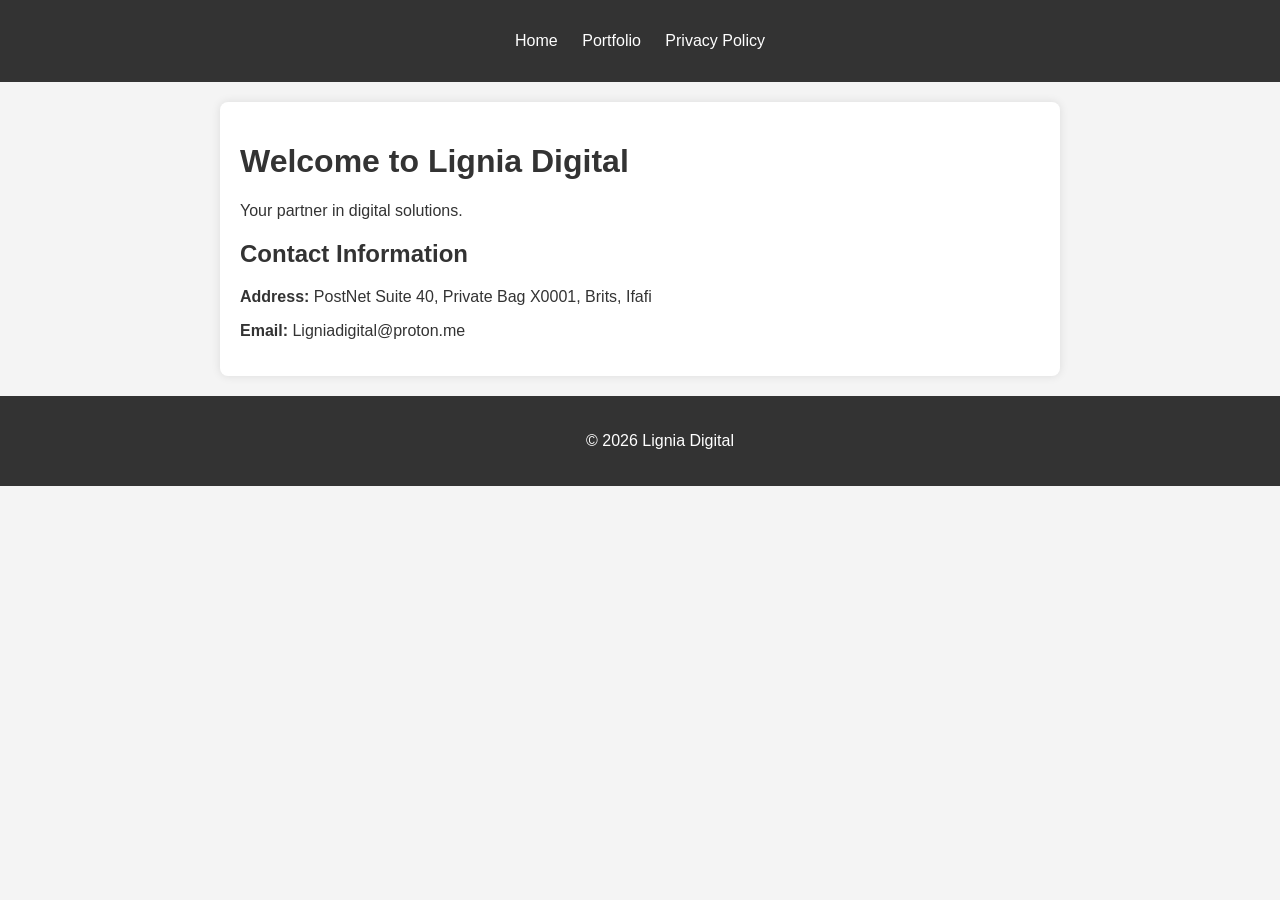
==== index.html @ e2fef044 "Initial website setup" ====
<!DOCTYPE html>
<html lang="en">
<head>
    <meta charset="UTF-8">
    <meta name="viewport" content="width=device-width, initial-scale=1.0">
    <title>Lignia Digital - Home</title>
    <link rel="stylesheet" href="style.css">
</head>
<body>
    <header>
        <nav>
            <ul>
                <li><a href="index.html">Home</a></li>
                <li><a href="portfolio.html">Portfolio</a></li>
                <li><a href="privacy-policy.html">Privacy Policy</a></li>
            </ul>
        </nav>
    </header>
    <main>
        <h1>Welcome to Lignia Digital</h1>
        <p>Your partner in digital solutions.</p>

        <h2>Contact Information</h2>
        <p><strong>Address:</strong> PostNet Suite 40, Private Bag X0001, Brits, Ifafi</p>
        <p><strong>Email:</strong> Ligniadigital@proton.me</p>
    </main>
    <footer>
        <p>&copy; 2026 Lignia Digital</p>
    </footer>
</body>
</html>
---- style.css ----
body {
    font-family: Arial, sans-serif;
    margin: 0;
    padding: 0;
    background-color: #f4f4f4;
    color: #333;
}

header {
    background-color: #333;
    color: #fff;
    padding: 1em 0;
    text-align: center;
}

nav ul {
    list-style: none;
    padding: 0;
}

nav ul li {
    display: inline;
    margin: 0 10px;
}

nav ul li a {
    color: #fff;
    text-decoration: none;
}

main {
    padding: 20px;
    max-width: 800px;
    margin: 20px auto;
    background-color: #fff;
    border-radius: 8px;
    box-shadow: 0 0 10px rgba(0, 0, 0, 0.1);
}

footer {
    text-align: center;
    padding: 20px;
    background-color: #333;
    color: #fff;
    position: relative;
    bottom: 0;
    width: 100%;
}
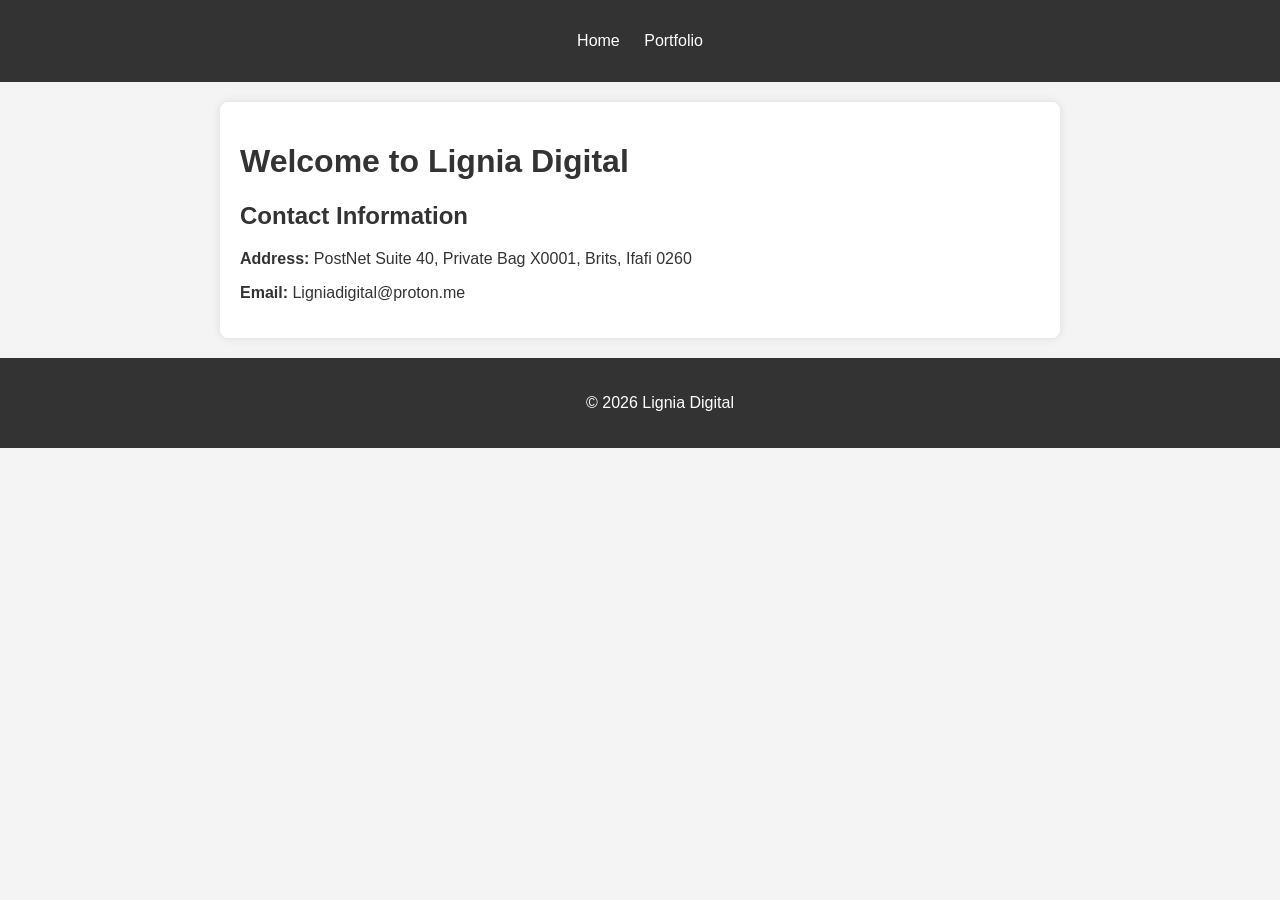
==== commit 2230e1af: "Add files via upload" ====
--- a/index.html
+++ b/index.html
@@ -1,31 +1,29 @@
-<!DOCTYPE html>
-<html lang="en">
-<head>
-    <meta charset="UTF-8">
-    <meta name="viewport" content="width=device-width, initial-scale=1.0">
-    <title>Lignia Digital - Home</title>
-    <link rel="stylesheet" href="style.css">
-</head>
-<body>
-    <header>
-        <nav>
-            <ul>
-                <li><a href="index.html">Home</a></li>
-                <li><a href="portfolio.html">Portfolio</a></li>
-                <li><a href="privacy-policy.html">Privacy Policy</a></li>
-            </ul>
-        </nav>
-    </header>
-    <main>
-        <h1>Welcome to Lignia Digital</h1>
-        <p>Your partner in digital solutions.</p>
-
-        <h2>Contact Information</h2>
-        <p><strong>Address:</strong> PostNet Suite 40, Private Bag X0001, Brits, Ifafi</p>
-        <p><strong>Email:</strong> Ligniadigital@proton.me</p>
-    </main>
-    <footer>
-        <p>&copy; 2026 Lignia Digital</p>
-    </footer>
-</body>
+<!DOCTYPE html>
+<html lang="en">
+<head>
+    <meta charset="UTF-8">
+    <meta name="viewport" content="width=device-width, initial-scale=1.0">
+    <title>Lignia Digital - Home</title>
+    <link rel="stylesheet" href="style.css">
+</head>
+<body>
+    <header>
+        <nav>
+            <ul>
+                <li><a href="index.html">Home</a></li>
+                <li><a href="portfolio.html">Portfolio</a></li>
+            </ul>
+        </nav>
+    </header>
+    <main>
+        <h1>Welcome to Lignia Digital</h1>
+
+        <h2>Contact Information</h2>
+        <p><strong>Address:</strong> PostNet Suite 40, Private Bag X0001, Brits, Ifafi 0260</p>
+        <p><strong>Email:</strong> Ligniadigital@proton.me</p>
+    </main>
+    <footer>
+        <p>&copy; 2026 Lignia Digital</p>
+    </footer>
+</body>
 </html>
--- a/style.css
+++ b/style.css
@@ -1,48 +1,150 @@
-body {
-    font-family: Arial, sans-serif;
-    margin: 0;
-    padding: 0;
-    background-color: #f4f4f4;
-    color: #333;
-}
-
-header {
-    background-color: #333;
-    color: #fff;
-    padding: 1em 0;
-    text-align: center;
-}
-
-nav ul {
-    list-style: none;
-    padding: 0;
-}
-
-nav ul li {
-    display: inline;
-    margin: 0 10px;
-}
-
-nav ul li a {
-    color: #fff;
-    text-decoration: none;
-}
-
-main {
-    padding: 20px;
-    max-width: 800px;
-    margin: 20px auto;
-    background-color: #fff;
-    border-radius: 8px;
-    box-shadow: 0 0 10px rgba(0, 0, 0, 0.1);
-}
-
-footer {
-    text-align: center;
-    padding: 20px;
-    background-color: #333;
-    color: #fff;
-    position: relative;
-    bottom: 0;
-    width: 100%;
-}+body {
+    font-family: Arial, sans-serif;
+    margin: 0;
+    padding: 0;
+    background-color: #f4f4f4;
+    color: #333;
+}
+
+header {
+    background-color: #333;
+    color: #fff;
+    padding: 1em 0;
+    text-align: center;
+}
+
+nav ul {
+    list-style: none;
+    padding: 0;
+}
+
+nav ul li {
+    display: inline;
+    margin: 0 10px;
+}
+
+nav ul li a {
+    color: #fff;
+    text-decoration: none;
+}
+
+main {
+    padding: 20px;
+    max-width: 800px;
+    margin: 20px auto;
+    background-color: #fff;
+    border-radius: 8px;
+    box-shadow: 0 0 10px rgba(0, 0, 0, 0.1);
+}
+
+footer {
+    text-align: center;
+    padding: 20px;
+    background-color: #333;
+    color: #fff;
+    position: relative;
+    bottom: 0;
+    width: 100%;
+}
+
+.portfolio-grid {
+    display: grid;
+    grid-template-columns: repeat(auto-fit, minmax(250px, 1fr));
+    gap: 20px;
+    margin-top: 20px;
+}
+
+.portfolio-item {
+    display: flex;
+    flex-direction: column;
+    align-items: center;
+    text-align: center;
+}
+
+.portfolio-item .app-icon {
+    display: flex;
+    justify-content: center;
+    align-items: center;
+    width: 100px;
+    height: 100px;
+    background-color: #f9f9f9;
+    border: 1px solid #ddd;
+    border-radius: 20px;
+    box-shadow: 0 2px 5px rgba(0,0,0,0.05);
+    overflow: hidden;
+    text-decoration: none;
+}
+
+.portfolio-item .app-icon img {
+    width: 100%;
+    height: 100%;
+    object-fit: cover;
+    border-radius: 20px;
+}
+
+.portfolio-item .app-subtitle {
+    margin: 8px 0 0 0;
+    color: #333;
+    font-size: 0.9em;
+}
+
+.tabs {
+    display: flex;
+    border-bottom: 2px solid #ddd;
+    margin-bottom: 20px;
+}
+
+.tab-button {
+    padding: 10px 20px;
+    background: none;
+    border: none;
+    cursor: pointer;
+    font-size: 16px;
+    color: #666;
+    border-bottom: 2px solid transparent;
+    margin-bottom: -2px;
+    transition: all 0.3s ease;
+}
+
+.tab-button:hover {
+    color: #333;
+}
+
+.tab-button.active {
+    color: #333;
+    border-bottom: 2px solid #333;
+}
+
+.tab-content {
+    display: none;
+}
+
+.tab-content.active {
+    display: block;
+}
+
+.tab-content h1 {
+    font-size: 1.8em;
+    margin-bottom: 4px;
+}
+
+.tab-content h2 {
+    font-size: 1.15em;
+    margin-top: 32px;
+    margin-bottom: 6px;
+}
+
+.tab-content p {
+    margin: 8px 0;
+    line-height: 1.7;
+}
+
+.tab-content .updated {
+    color: #888;
+    font-size: 0.9em;
+    margin-bottom: 32px;
+}
+
+.tab-content a {
+    color: #1a6fca;
+}
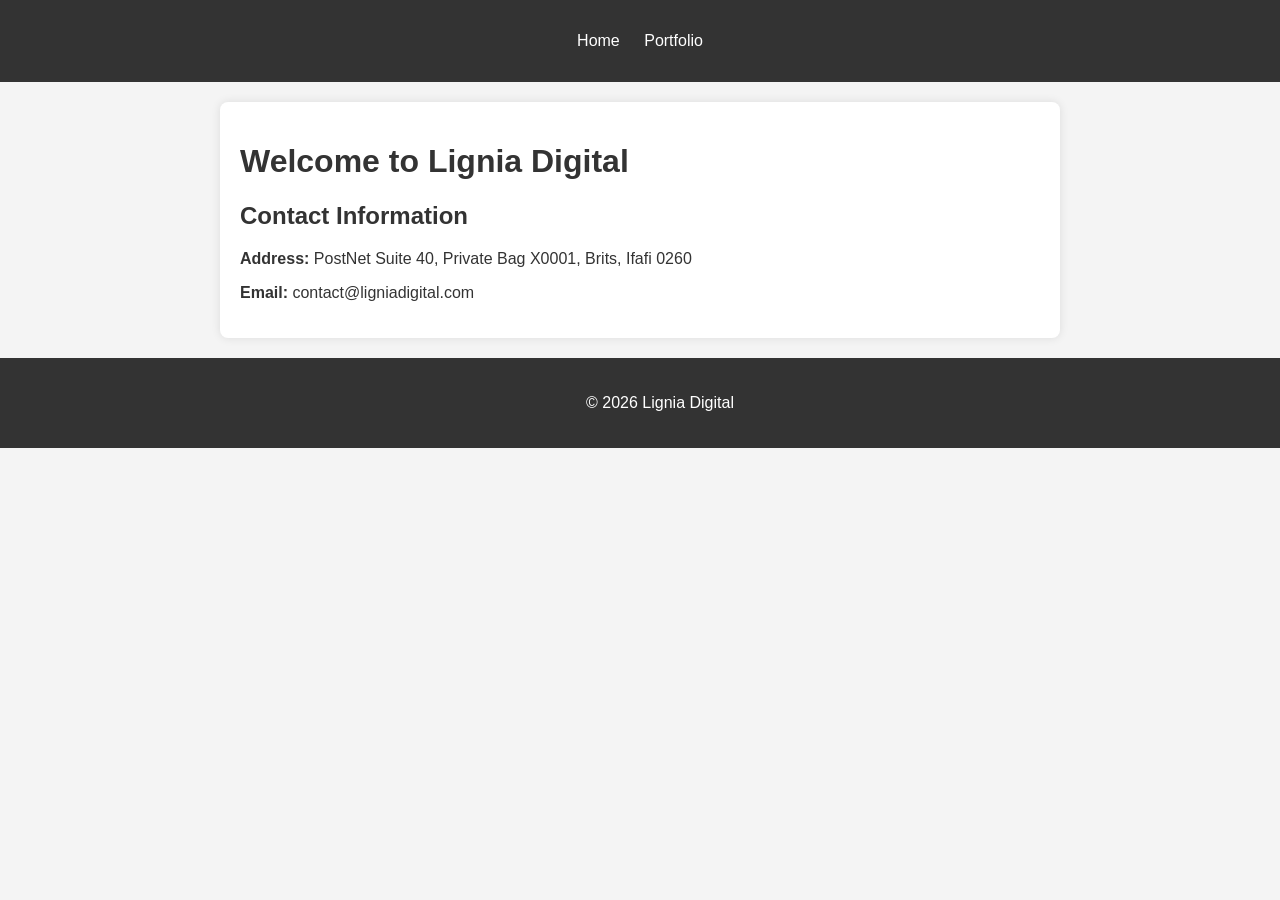
==== commit 1e5d3a25: "Fix contact email in index.html Updated contact email address to contact@ligniadigital.com." ====
--- a/index.html
+++ b/index.html
@@ -20,10 +20,10 @@
 
         <h2>Contact Information</h2>
         <p><strong>Address:</strong> PostNet Suite 40, Private Bag X0001, Brits, Ifafi 0260</p>
-        <p><strong>Email:</strong> Ligniadigital@proton.me</p>
+        <p><strong>Email:</strong> contact@ligniadigital.com</p>
     </main>
     <footer>
         <p>&copy; 2026 Lignia Digital</p>
     </footer>
 </body>
-</html>+</html>
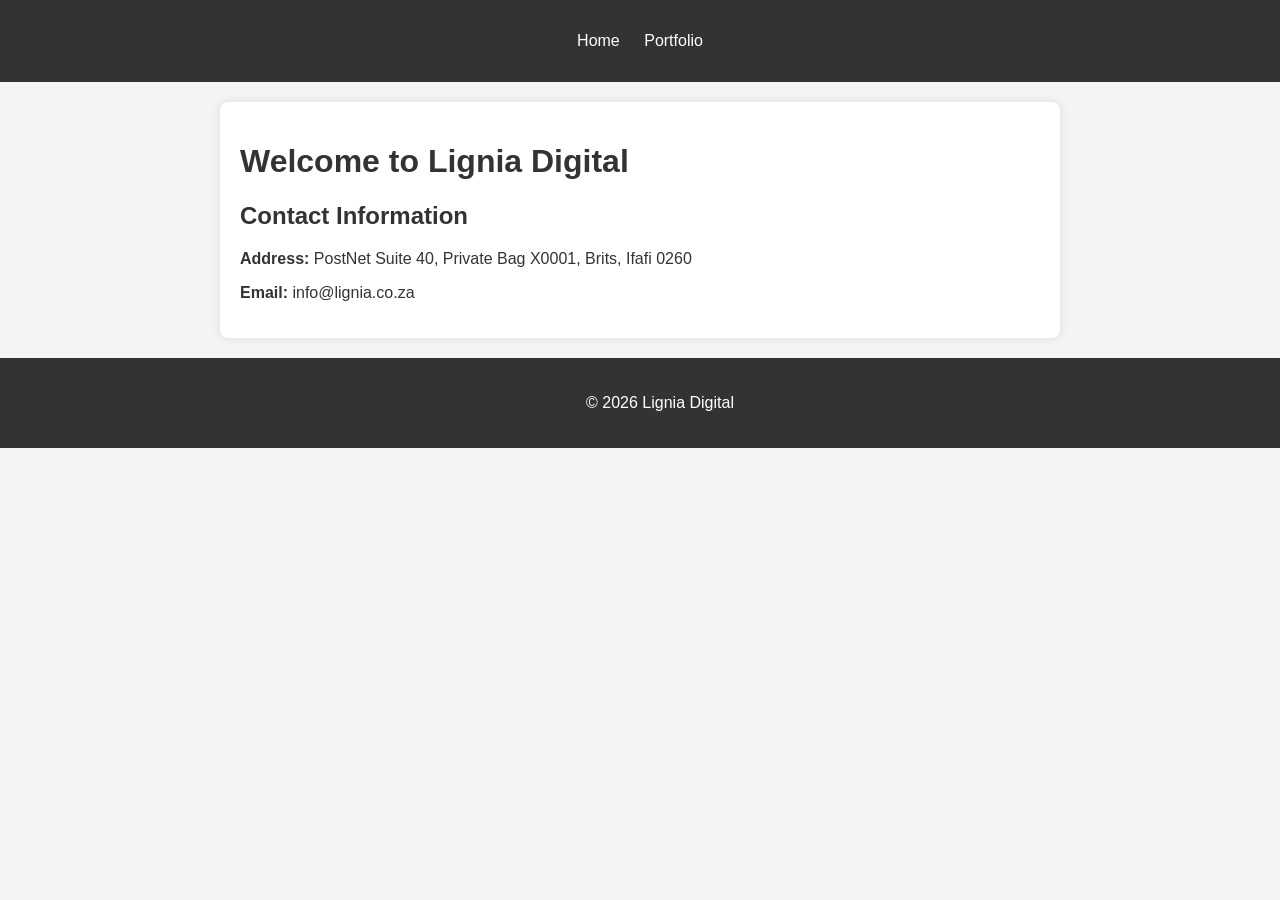
==== commit dba2275f: "Add files via upload" ====
--- a/index.html
+++ b/index.html
@@ -20,10 +20,10 @@
 
         <h2>Contact Information</h2>
         <p><strong>Address:</strong> PostNet Suite 40, Private Bag X0001, Brits, Ifafi 0260</p>
-        <p><strong>Email:</strong> contact@ligniadigital.com</p>
+        <p><strong>Email:</strong> info@lignia.co.za</p>
     </main>
     <footer>
         <p>&copy; 2026 Lignia Digital</p>
     </footer>
 </body>
-</html>
+</html>
